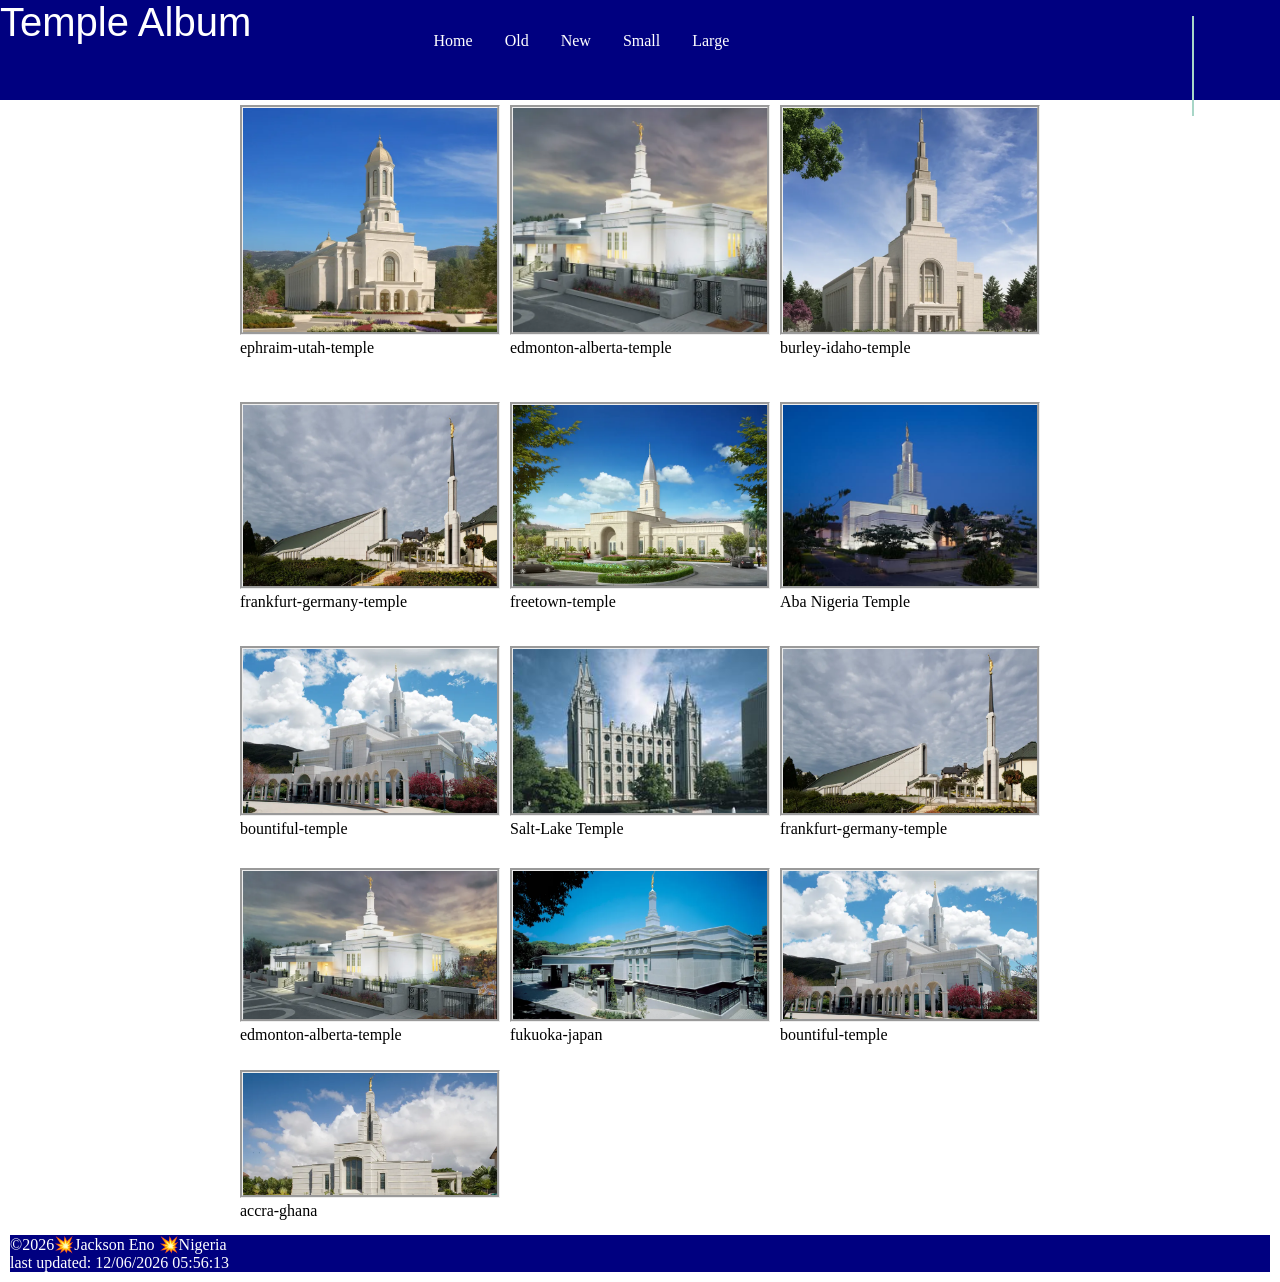
==== temples.html @ 0b657b36 "thanks" ====
<!DOCTYPE html>
<html lang="en">
<head>
    <meta charset="UTF-8">
    <meta name="viewport" content="width=device-width,  initial-scale=1.0">
    <meta name="description" content="wdd131-Dynamic web fundamentals,taken by jackson eno.this page provides list of later day saints temples and their locations.">
    <meta name="author" content="jackson eno">
     <link rel="preconnect" href="https://fonts.googleapis.com">
   <link rel="preconnect" href="https://fonts.gstatic.com" crossorigin>
    <link href="https://fonts.googleapis.co m/css2?family=Roboto&display=swap" rel="stylesheet">
    <link rel="stylesheet" href="styles/temples.css">
    <link rel="stylesheet" href="styles/temples-large.css">
    <script src="scripts/temples.js" defer></script>
    <title>Temple Album</title>


   
</head>
<body>
    <header class="header-main">
        <div class="title">
            <h1>Temple Album</h1>
        </div>
        <button type="button" id="menu"></button>
            <nav>
                <ul class="navigation">
                    <li><a  href="#" title="Home">Home</a></li>
                    <li><a  href="#" title="Old">Old</a></li>
                    <li><a  href="#" title="New">New</a></li>
                    <li><a  href="#" title="Small">Small</a></li>
                    <li><a  href="#" title="Large">Large</a></li>




                </ul>
            </nav>
            <h2>Home</h2>
            <div class="stuff"></div>
    </header>


    <main class="main-grid">
        <figure> 
            <img src="images/ephraim-utah-temple.webp" alt="temple icons">
            <figcaption>ephraim-utah-temple</figcaption> 
        </figure>
        <figure> 
            <img src="images/edmonton-alberta-temple.webp" alt="temple icons">
            <figcaption>edmonton-alberta-temple</figcaption> 
        </figure>
        <figure> 
            <img src="images/burley-idaho-temple.webp" alt="temple icons">
            <figcaption>burley-idaho-temple</figcaption> 
        </figure>
        <figure> 
            <img src="images/frankfurt-germany-temple.webp" alt="temple icons">
            <figcaption>frankfurt-germany-temple</figcaption> 
        </figure>
        <figure> 
            <img src="images/freetown-temple.webp" alt="temple icons">
            <figcaption>freetown-temple</figcaption> 
        </figure>
        <figure> 
            <img src="images/temple.png" alt="temple icons">
            <figcaption>Aba Nigeria Temple</figcaption> 
        </figure>
        <figure> 
            <img src="images/bountiful-temple.webp" alt="temple icons">
            <figcaption>bountiful-temple</figcaption> 
        </figure>
        <figure> 
            <img src="images/salt-lake-temple.jpg" alt="temple icons">
            <figcaption>Salt-Lake Temple </figcaption> 
        </figure>
        <figure> 
            <img src="images/frankfurt-germany-temple.webp" alt="temple icons">
            <figcaption>frankfurt-germany-temple</figcaption> 
        </figure>
        <figure> 
            <img src="images/edmonton-alberta-temple.webp" alt="temple icons">
            <figcaption>edmonton-alberta-temple</figcaption> 
        </figure>
        <figure> 
            <img src="images/fukuoka-japan.webp" alt="temple icons">
            <figcaption>fukuoka-japan</figcaption> 
        </figure>
        <figure> 
            <img src="images/bountiful-temple.webp" alt="temple icons">
            <figcaption>bountiful-temple</figcaption> 
        </figure>
        <figure> 
            <img src="images/accra-ghana-temple.png" alt="temple icons">
            <figcaption>accra-ghana</figcaption> 
        </figure>
   
   
   
   
   
    </main>
    
</body>
 <footer class="social">
            <p>©<span id="year"></span>💥Jackson Eno 💥Nigeria</p>
            <p>last updated: <span id="lastModified"></span></p>
    </footer>
</html
---- styles/temples.css ----
* {
    margin: 0;
    padding: 0;
    box-sizing: border-box;
}

main {
	max-width: 800px;
	margin: 0 auto;
	
}

    

    

.header-main {
    display: flex;
    justify-content: space-between;
    height: 100px;
	gap: 80px;
    background-color:navy;
}
	

.title {
    color: white;
}

h1 {
	text-align: left;
	font-family: 'Roboto', sans-serif;
	font-weight: 100;
	font-size: 1.5rem;
	margin-left: 1rem;
}

h2 {
	font-size: 1.2rem;
	color: navy;
	text-align: left;
	margin: 1rem;
}

nav {
	max-width: 700px;
	margin: 1rem auto;
	
}

#menu {
	font-size: 1.5rem;
	border: 0;
	background: none;
	color: white;
	position: absolute;
	top: 1rem;
	right: 1rem;
	
}

#menu::before {
	content: "☰";
}

#menu.open::before {
	content: "❌";
}

.navigation {
	display: flex;
	flex-direction: column;
	justify-content: space-around;
	list-style: none;
	background-color: none;
	color: black;
}

.navigation a {
	display: none;
	padding: 1rem;
	text-align: center;
	text-decoration: none;
	color: white;
}
.navigation a:hover {
	background-color: #bbb;
	color: #333;
	font-weight: 700;
}

/* when the button is clicked - the open class is toggled (added/removed) */
.open a {
	display: block;
}

.active::before { 
	content: "📍";  /* just a way-finding symbol for the user */
}

.stuff {
	margin: 0.5rem;
	border: 1px solid rgb(0  0  0 / 0.1);
	background-color: #bed;
	max-width: 580px;
	height: 100px;
}
 
.main-grid {
	display: grid;
    grid-template-columns: 1fr;
    gap: 20px;
	
}


figure img {
   width: 100%;
   height: 100%;
   border-style: groove;
   object-fit: cover;
   margin-top: 50px;
}

figcaption {
   color:black;
   font-size: medium;
   text-align: justify;
   
}

.social {
    background-color: navy;
    justify-items: center;
    color: white;
    margin: 10px;
}
---- styles/temples-large.css ----
@media (min-width: 37.5em) {
	h1 {
		font-size: 2.5rem;
		font-weight: 400;
		margin-left: 0;
		text-align: center;
	}
h2 {
		font-size: 2rem;
		text-align: center;
	}

	#menu {
		display: none; /* hide hamburger button */
		
	}

	.navigation {
		flex-direction: row;
		justify-content: left;
	}

	.navigation a {
		display: block;
		flex: 1 1 100%;
	}

	.stuff {
		margin: 1rem auto;
	}
	
	.main-grid {
		display: grid;
		grid-template-columns: 1fr 1fr 1fr;
		gap: 10px;
	}

	figure img {
   width: 100%;
   height: 80%;
   border-style: groove;
   object-fit: cover;
   margin-top: 5px;
}

}
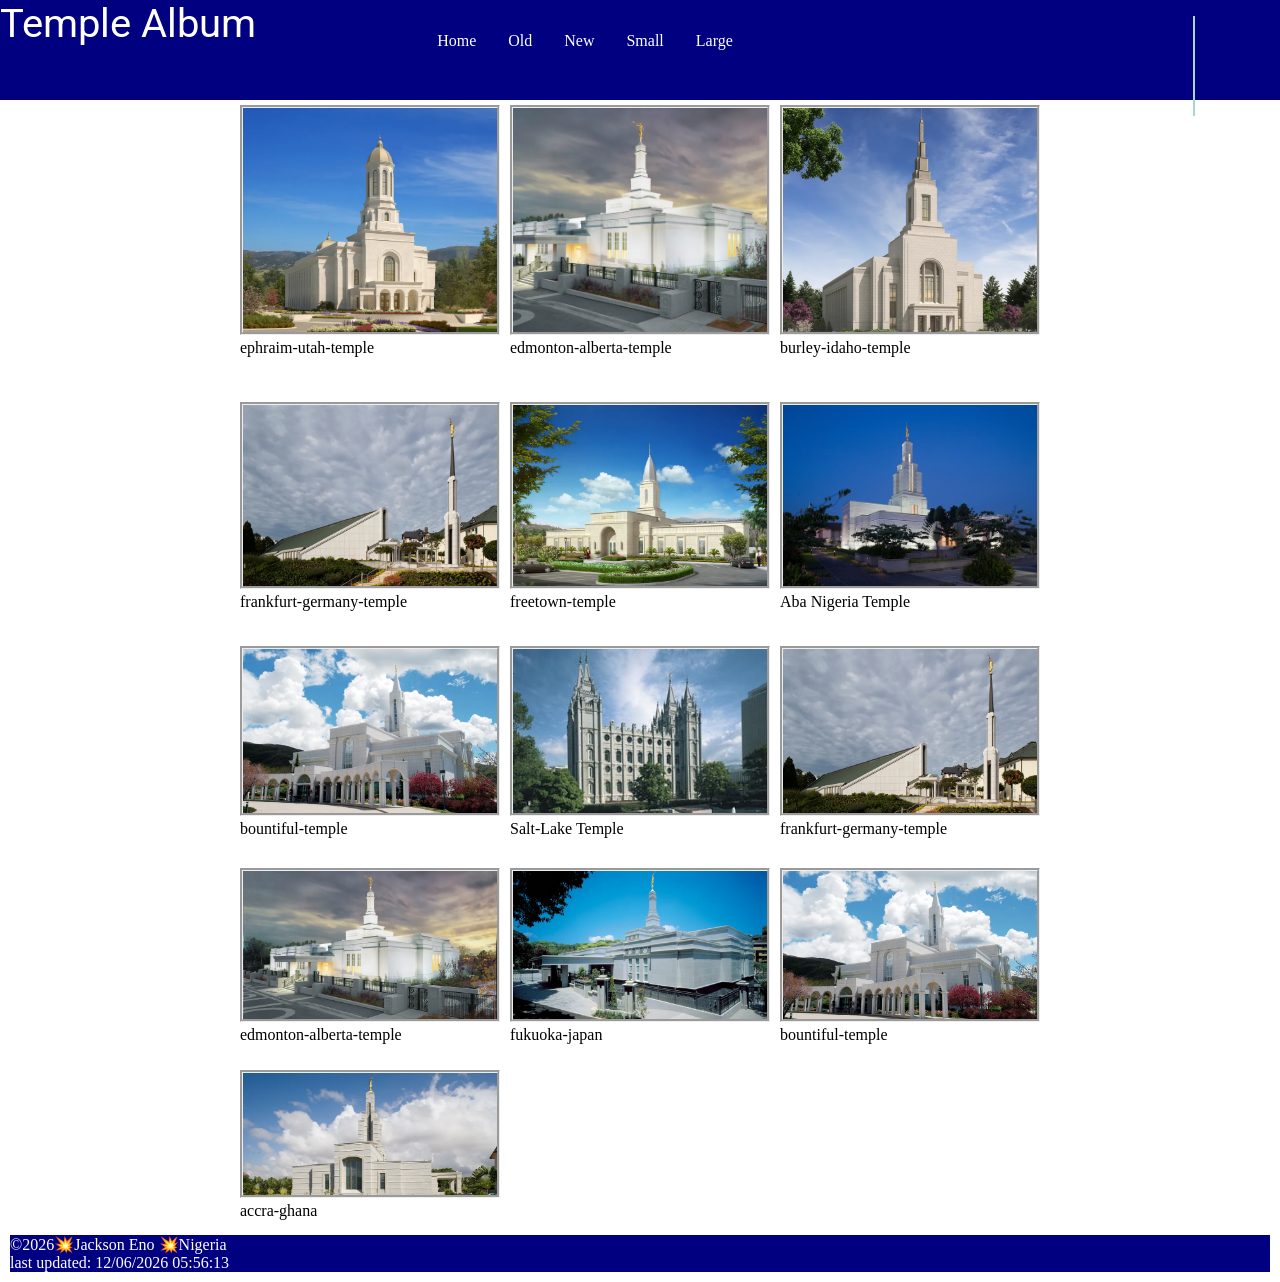
==== commit d84dfbb6: "book" ====
--- a/temples.html
+++ b/temples.html
@@ -7,7 +7,7 @@
     <meta name="author" content="jackson eno">
      <link rel="preconnect" href="https://fonts.googleapis.com">
    <link rel="preconnect" href="https://fonts.gstatic.com" crossorigin>
-    <link href="https://fonts.googleapis.co m/css2?family=Roboto&display=swap" rel="stylesheet">
+    <link href="https://fonts.googleapis.com/css2?family=Roboto&display=swap" rel="stylesheet">
     <link rel="stylesheet" href="styles/temples.css">
     <link rel="stylesheet" href="styles/temples-large.css">
     <script src="scripts/temples.js" defer></script>
@@ -105,4 +105,4 @@
             <p>©<span id="year"></span>💥Jackson Eno 💥Nigeria</p>
             <p>last updated: <span id="lastModified"></span></p>
     </footer>
-</html+</html>
--- a/styles/temples.css
+++ b/styles/temples.css
@@ -72,9 +72,9 @@
 	flex-direction: column;
 	justify-content: space-around;
 	list-style: none;
-	background-color: none;
 	color: black;
 }
+
 
 .navigation a {
 	display: none;
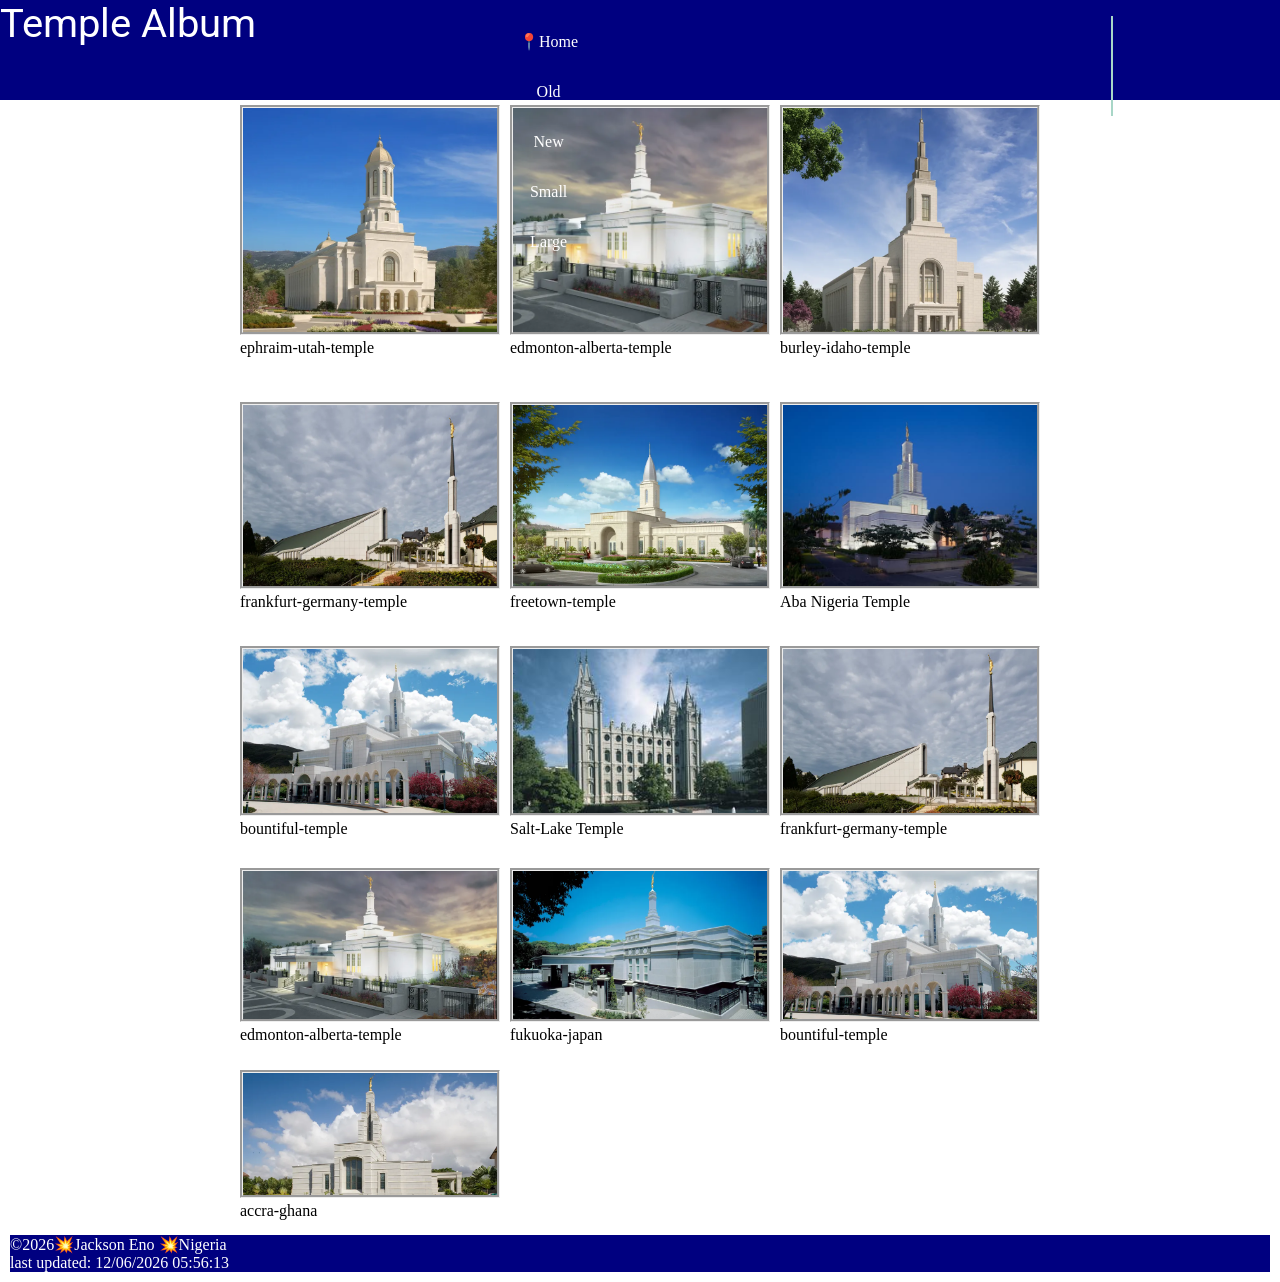
==== commit 526ed634: "joy" ====
--- a/temples.html
+++ b/temples.html
@@ -24,7 +24,7 @@
         <button type="button" id="menu"></button>
             <nav>
                 <ul class="navigation">
-                    <li><a  href="#" title="Home">Home</a></li>
+                    <li><a  href="#" class="active" title="Home">Home</a></li>
                     <li><a  href="#" title="Old">Old</a></li>
                     <li><a  href="#" title="New">New</a></li>
                     <li><a  href="#" title="Small">Small</a></li>
@@ -100,9 +100,9 @@
    
     </main>
     
+    <footer class="social">
+        <p>©<span id="year"></span>💥Jackson Eno 💥Nigeria</p>
+        <p>last updated: <span id="lastModified"></span></p>
+    </footer>
 </body>
- <footer class="social">
-            <p>©<span id="year"></span>💥Jackson Eno 💥Nigeria</p>
-            <p>last updated: <span id="lastModified"></span></p>
-    </footer>
 </html>
--- a/styles/temples.css
+++ b/styles/temples.css
@@ -51,16 +51,17 @@
 #menu {
 	font-size: 1.5rem;
 	border: 0;
-	background: none;
+	position: absolute;
 	color: white;
-	position: absolute;
-	top: 1rem;
-	right: 1rem;
+	
+	top: 3rem;
+	right: -1rem;
 	
 }
 
 #menu::before {
 	content: "☰";
+	color: black;
 }
 
 #menu.open::before {
@@ -68,8 +69,9 @@
 }
 
 .navigation {
-	display: flex;
-	flex-direction: column;
+	position: absolute;
+	display: block;
+	
 	justify-content: space-around;
 	list-style: none;
 	color: black;
@@ -85,7 +87,7 @@
 }
 .navigation a:hover {
 	background-color: #bbb;
-	color: #333;
+	color: black;
 	font-weight: 700;
 }
 
